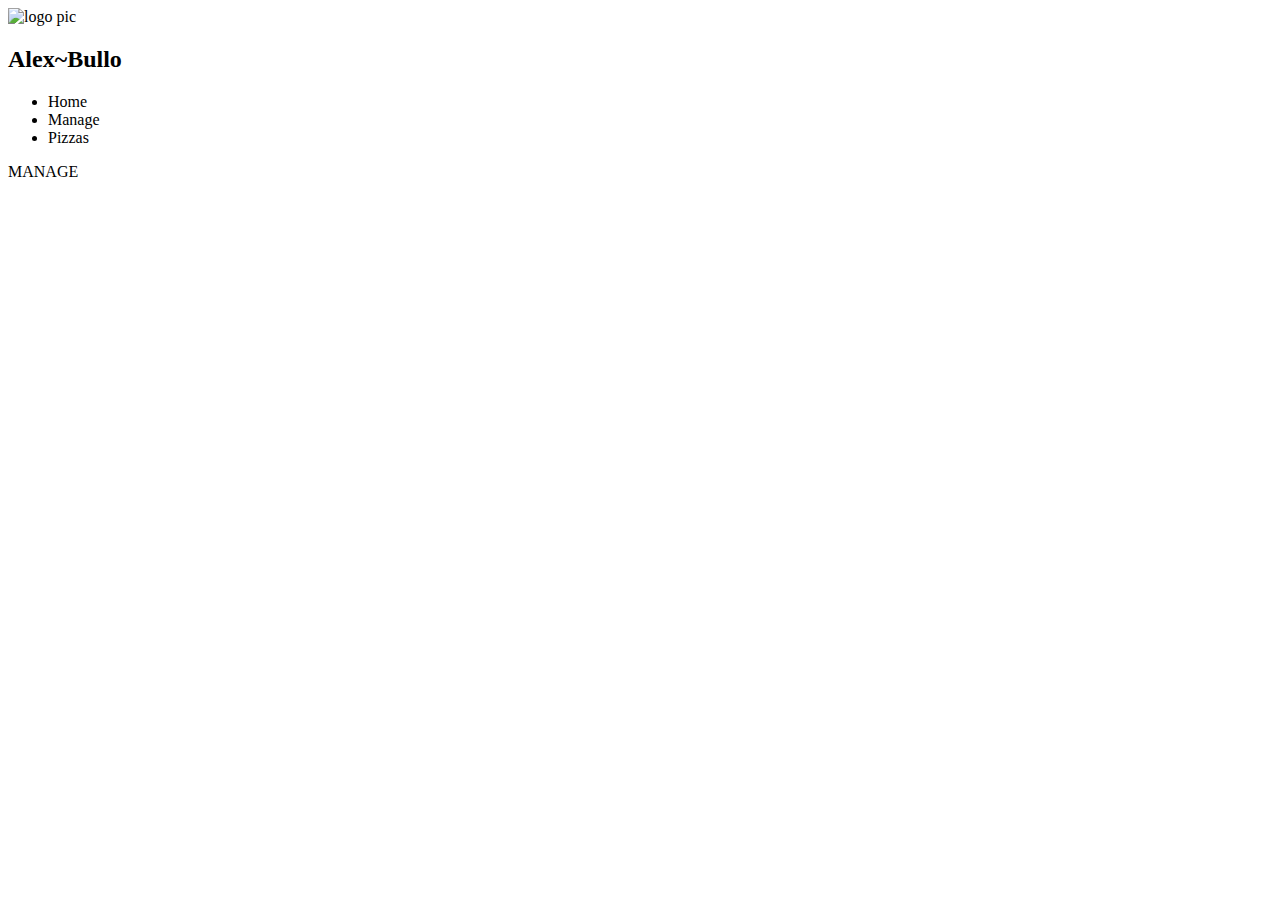
==== root/manage.html @ 18462351 "Home styling" ====
<!DOCTYPE html>
<html lang="en">
  <head>
    <meta charset="UTF-8" />
    <meta http-equiv="X-UA-Compatible" content="IE=edge" />
    <meta name="viewport" content="width=device-width, initial-scale=1.0" />

<!-- GOOGLE FONTS -->
    <link rel="preconnect" href="https://fonts.googleapis.com" />
    <link rel="preconnect" href="https://fonts.gstatic.com" crossorigin />
    <link
      href="https://fonts.googleapis.com/css2?family=Roboto:ital,wght@0,100;0,300;0,400;0,500;0,700;0,900;1,100;1,300;1,400;1,500;1,700;1,900&display=swap"
      rel="stylesheet"
    />
<!-- Bootsrap -->
    <link href="https://cdn.jsdelivr.net/npm/bootstrap@5.1.3/dist/css/bootstrap.min.css" rel="stylesheet" integrity="sha384-1BmE4kWBq78iYhFldvKuhfTAU6auU8tT94WrHftjDbrCEXSU1oBoqyl2QvZ6jIW3" crossorigin="anonymous">

<!-- My CSS -->
    <link rel="stylesheet" href="./css/style.css" />

    <title>Alejandro Bullorini para HH</title>
  </head>
  <body>

    <header>
        <div class="logo-container">
          <img class="logo-img" src="./img/VectorPizza.svg" alt="logo pic" />
          <h2 class="logo-text"><span>Alex</span>~<span>Bullo</span></h2>
        </div>
        
        <nav>
          <ul>
            <li>Home</li>
            <li>Manage</li>
            <li>Pizzas</li>
          </ul>
        </nav>
      </header>
  
      <main>
        MANAGE


      </main>

    <script
      src="https://cdn.jsdelivr.net/npm/bootstrap@5.1.3/dist/js/bootstrap.bundle.min.js"
      integrity="sha384-ka7Sk0Gln4gmtz2MlQnikT1wXgYsOg+OMhuP+IlRH9sENBO0LRn5q+8nbTov4+1p"
      crossorigin="anonymous"
    ></script>
 
</body>
</html>
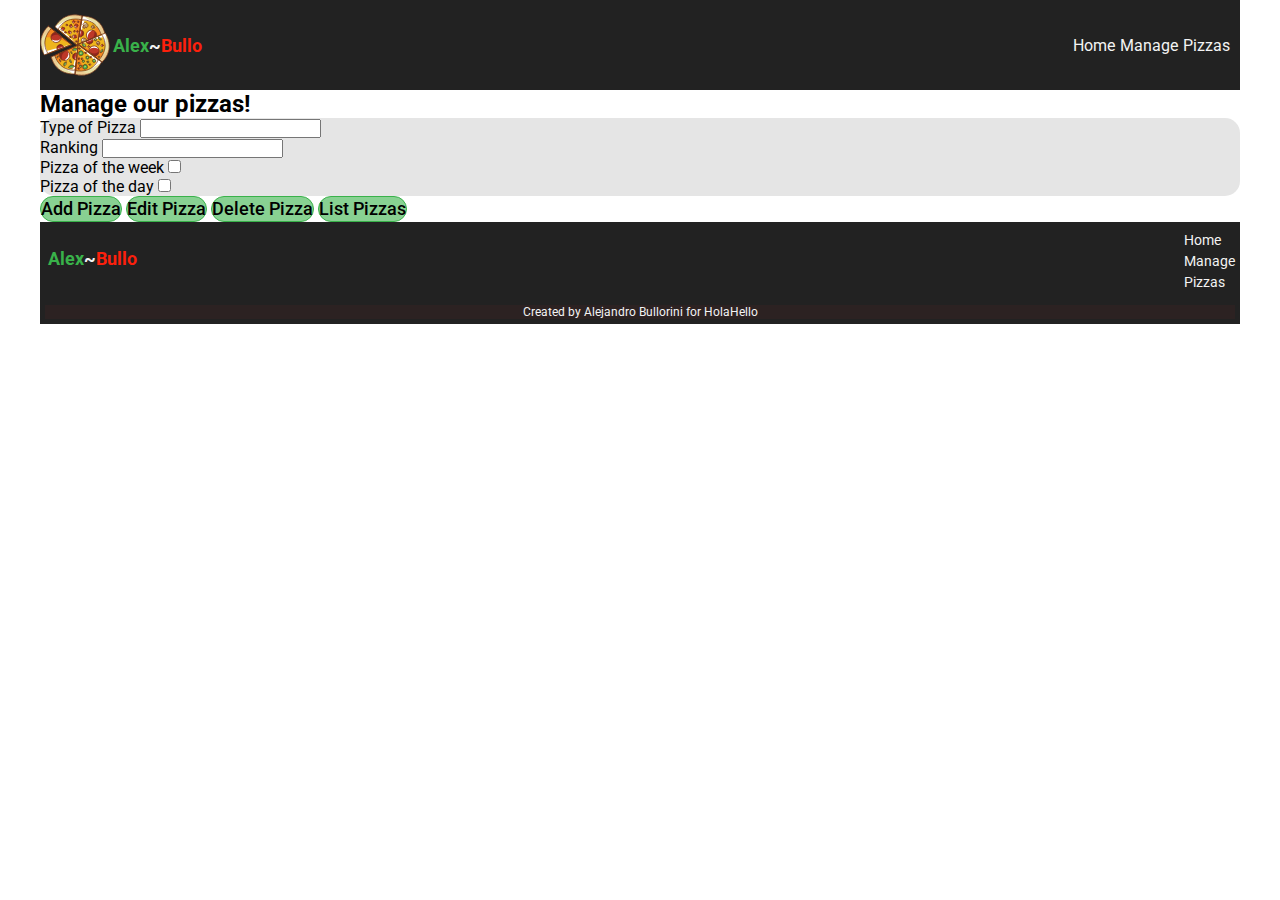
==== commit cf3011a9: "managing pizzas" ====
--- a/root/manage.html
+++ b/root/manage.html
@@ -16,18 +16,86 @@
     <link href="https://cdn.jsdelivr.net/npm/bootstrap@5.1.3/dist/css/bootstrap.min.css" rel="stylesheet" integrity="sha384-1BmE4kWBq78iYhFldvKuhfTAU6auU8tT94WrHftjDbrCEXSU1oBoqyl2QvZ6jIW3" crossorigin="anonymous">
 
 <!-- My CSS -->
-    <link rel="stylesheet" href="./css/style.css" />
+    <link rel="stylesheet" href="./css/styles.css" />
+    <link rel="stylesheet" href="./css/admin-page.css" />
+    
+    <script src="./js/admin-page.js"></script>
 
     <title>Alejandro Bullorini para HH</title>
   </head>
-  <body>
+  <body class="vh-100">
 
     <header>
+      <div class="logo-container">
+        <img class="logo-img" src="./img/pizza-logo.svg" alt="logo pic" />
+        <h2 class="logo-text"><span>Alex</span>~<span>Bullo</span></h2>
+      </div>
+
+      <nav class="header-nav">
+        <ul>
+          <li><a href="#slogan">Home</a></li>
+          <li><a href="./manage.html">Manage</a></li>
+          <li><a href="./pizzas.html">Pizzas</a></li>
+        </ul>
+      </nav>
+    </header>
+  
+      <main class="container h-75">
+        
+        <h2 class="mt-1">Manage our pizzas!</h2>
+        
+        <form class="row p-1 mx-auto mt-3 admin-form">
+          
+            <div class="mx-auto p-2 col-md-8 form-option">
+              <label for="pizza-type">Type of Pizza</label>
+              <input type="text" id="pizza-type" name="pizza-type" />
+              <p id="pizza-type-error" class="m-0 error-msg"></p>
+            </div>
+            <div class="mx-auto p-2 col-md-8 form-option">
+              <label for="pizza-order">Ranking</label>
+              <input class="col-md" type="number" id="pizza-order" name="pizza-order" />
+              <p id="pizza-order-error" class="m-0 error-msg"></p>
+            </div>
+            <div class="mx-auto p-2 col-md-8 form-option">
+              <label for="pizza-week">Pizza of the week</label>
+              <input type="checkbox" id="pizza-week" name="pizza-week" />
+            </div>
+            <div class="mx-auto p-2 col-md-8 form-option">
+              <label for="pizza-day">Pizza of the day</label>
+              <input class="col-md"  type="checkbox" id="pizza-day" name="pizza-day" />
+            </div>
+        </form>
+
+        <section class="row m-2 h-25 align-items-start">
+          <button id="submit-add" class="col-xl-3 CTA">
+            Add Pizza
+          </button>
+          <button id="submit-edit" class="col-xl-3 CTA">
+            Edit Pizza
+          </button>
+          <button id="submit-delete" class="col-xl-3 CTA">
+            Delete Pizza
+          </button>
+          <button id="submit-list" class="col-xl-3 CTA">
+            List Pizzas
+          </button>
+      </section>
+      
+      <section id="admin-results" class="popUp-background">
+        <div class="admin-results-container">
+          <h2>Pizzas</h2>
+          <ol id="results"></ol>
+        </div>
+
+      </section>
+
+      </main>
+
+      <footer class="mt-auto">
         <div class="logo-container">
-          <img class="logo-img" src="./img/VectorPizza.svg" alt="logo pic" />
           <h2 class="logo-text"><span>Alex</span>~<span>Bullo</span></h2>
         </div>
-        
+  
         <nav>
           <ul>
             <li>Home</li>
@@ -35,13 +103,8 @@
             <li>Pizzas</li>
           </ul>
         </nav>
-      </header>
-  
-      <main>
-        MANAGE
-
-
-      </main>
+        <h3>Created by Alejandro Bullorini for HolaHello</h3>
+      </footer>
 
     <script
       src="https://cdn.jsdelivr.net/npm/bootstrap@5.1.3/dist/js/bootstrap.bundle.min.js"
--- a/root/css/styles.css
+++ b/root/css/styles.css
@@ -0,0 +1,132 @@
+*{
+    margin: 0;
+    padding: 0;
+    box-sizing: border-box;
+    font-family: 'Roboto', sans-serif;
+}
+body{
+    min-height: 100vh;
+    min-width: 300px;
+    max-width: 1200px;
+    margin: auto;
+}
+
+a{
+    text-decoration: none;
+    color: inherit;
+}
+ul, ol{
+    list-style-type: none;
+}
+
+.error-msg{
+    color: #b00f00;
+}
+
+.CTA {  
+    font-size: 18px;
+    font-weight: 500;
+    line-height: 24px;
+    text-align: center;
+  
+    border: 1px solid #39b24a;
+    border-radius: 15px;
+  
+    background-color: #39b24999;
+}
+.popUp-background{
+
+    width: 100vw;
+    height: 100vh;
+
+    position: fixed;
+    top:0;
+    left: 0;
+    z-index: 13;
+
+    display: flex;
+    justify-content: center;
+    align-items: center;
+
+    background-color: #a8a8a8b6;
+
+}
+
+/* Header styles */
+header, footer{
+    min-height: 10vh;
+    background-color: #222222;
+    color:#F3F3F3;
+
+    display: flex;
+    justify-content: space-between;
+    align-items: center;
+    flex-wrap: wrap;
+
+}
+.logo-container{
+    display: flex;
+    align-items: center;
+    font-size: 16px;
+
+}
+.logo-img{
+    width: 50px;
+}
+.logo-text{
+    font-size: 15px;
+}
+.logo-text span:nth-child(1){
+    margin-left: 3px;
+    color:#39B24A;
+}
+.logo-text span:nth-child(2){
+    color:#FC200C;
+}
+.header-nav ul{
+    margin-right: 10px;
+    
+    display: flex;
+    justify-content: space-around;
+
+    list-style-type: none;
+}
+
+.header-nav li{
+    margin-left: 5px;
+}
+
+/* Footer styles */
+footer{
+    padding: 5px;
+}
+footer li{
+    font-size: 14px;
+    margin-top: 5px;
+}
+footer h3{
+    width: 100%;
+    margin-top: 15px;
+    
+    font-size: 12px;
+    font-weight: 400;
+    text-align: center;
+    
+    background-color: #2c2222;
+}
+
+
+@media (min-width: 415px){
+
+    .logo-img{
+        width: 70px;
+    }
+    .logo-text{
+        font-size: 18px;
+    }
+
+}
+
+@media (min-width: 780px){
+
+}--- a/root/css/admin-page.css
+++ b/root/css/admin-page.css
@@ -0,0 +1,23 @@
+.admin-form{
+    background-color: #e5e5e5;
+    border-radius: 15px;
+}
+.buttons{
+    height: 20%;
+}
+#admin-results{
+    display: none;
+}
+.admin-results-container{
+    width: 90%;
+    height: 200px;
+
+    border-radius: 15px;
+    border: 2px solid #39b24999;
+    background-color: #FFFFFF;
+
+    display: flex;
+    flex-direction: column;
+    align-items: center;
+    justify-content: space-evenly;
+}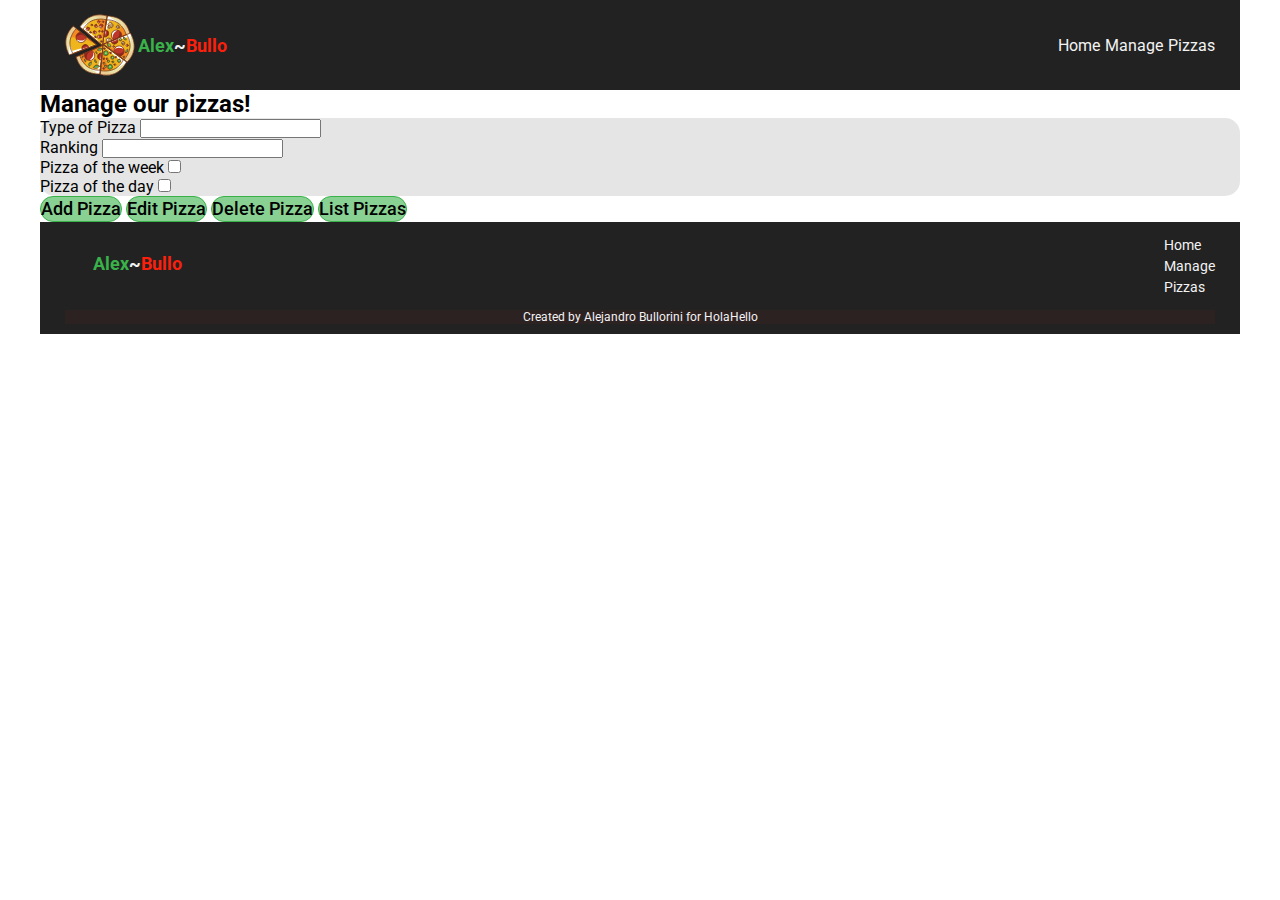
==== commit 66175869: "finished pages" ====
--- a/root/manage.html
+++ b/root/manage.html
@@ -33,7 +33,7 @@
 
       <nav class="header-nav">
         <ul>
-          <li><a href="#slogan">Home</a></li>
+          <li><a href="./index.html">Home</a></li>
           <li><a href="./manage.html">Manage</a></li>
           <li><a href="./pizzas.html">Pizzas</a></li>
         </ul>
@@ -98,9 +98,9 @@
   
         <nav>
           <ul>
-            <li>Home</li>
-            <li>Manage</li>
-            <li>Pizzas</li>
+            <li><a href="./index.html">Home</a></li>
+            <li><a href="./manage.html">Manage</a></li>
+            <li><a href="./pizzas.html">Pizzas</a></li>
           </ul>
         </nav>
         <h3>Created by Alejandro Bullorini for HolaHello</h3>
--- a/root/css/styles.css
+++ b/root/css/styles.css
@@ -128,5 +128,13 @@
 }
 
 @media (min-width: 780px){
-
+    .logo-container{
+        margin-left: 25px;
+    }
+.header-nav ul{
+    margin-right: 25px;
+}
+footer{
+    padding: 10px 25px;
+}
 }